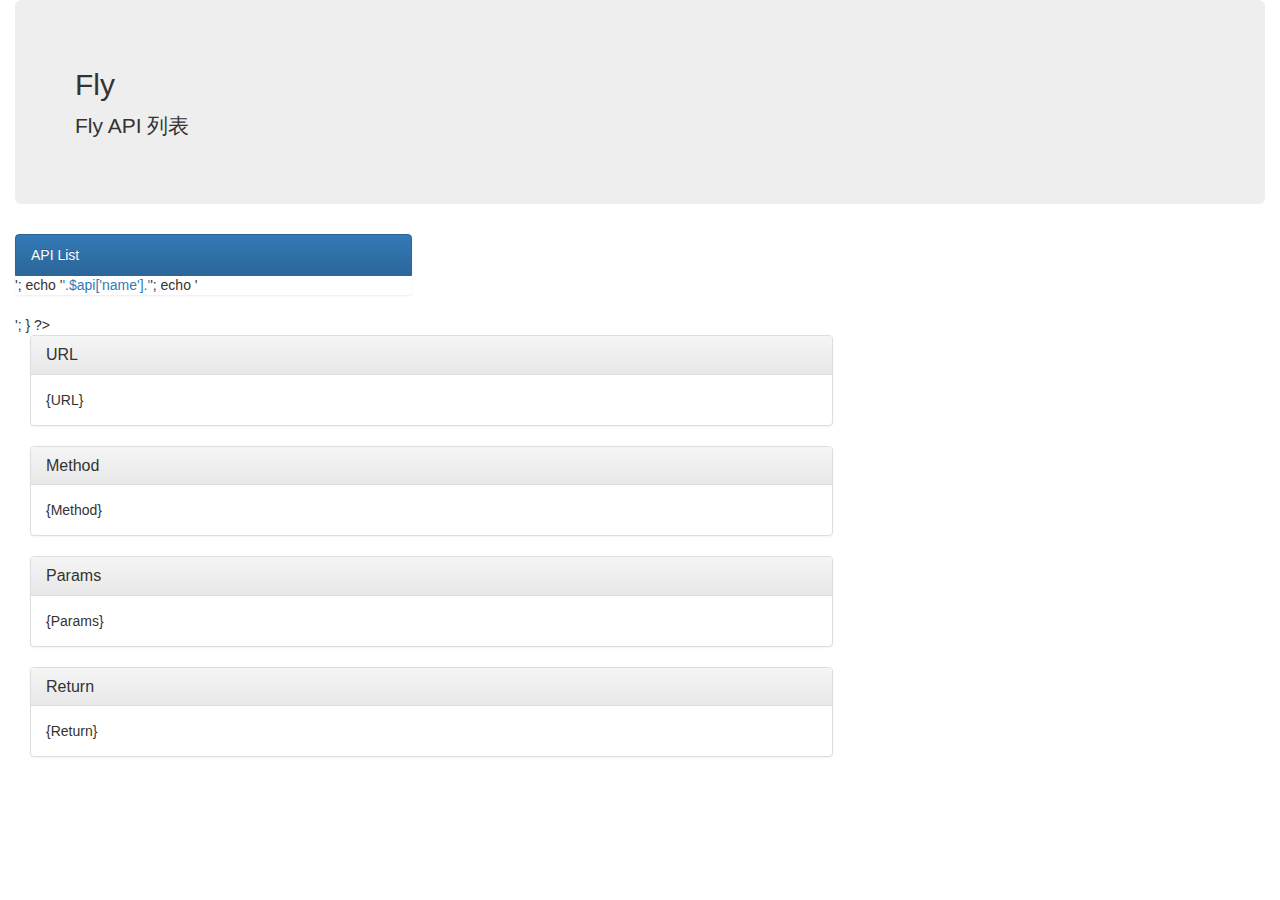
==== views/api.html @ 67641068 "初始化FLY分支，注册，登录" ====
<!DOCTYPE html>
<!--
To change this license header, choose License Headers in Project Properties.
To change this template file, choose Tools | Templates
and open the template in the editor.
-->
<html>
    <head>
	<title>TODO supply a title</title>
	<meta charset="UTF-8">
	<meta name="viewport" content="width=device-width, initial-scale=1.0">
	<!-- 新 Bootstrap 核心 CSS 文件 -->
	<link rel="stylesheet" href="/views/assets/css/bootstrap.min.css">

	<!-- 可选的Bootstrap主题文件（一般不用引入） -->
	<link rel="stylesheet" href="/views/assets/css/bootstrap-theme.min.css">

	<!-- jQuery文件。务必在bootstrap.min.js 之前引入 -->
	<script src="/views/assets/js/jquery.min.js"></script>

	<!-- 最新的 Bootstrap 核心 JavaScript 文件 -->
	<script src="/views/assets/js/bootstrap.min.js"></script>
    </head>
    <body>
	<div class="container-fluid">
	    <div class="row">
		<div class="col-md-12">
			<div class="jumbotron">
				<h2>
					Fly
				</h2>
				<p>
					Fly API 列表
				</p>
			</div>
		</div>
	    </div>
	    <div class="row">
		<div class="col-md-4">
			<div class="list-group">
				 <a href="#" class="list-group-item active">API List</a>
					<?php
					    foreach($apilist as $api)
					    {
						echo '<div class="list-group-item">';
						echo '<a href="#" onclick=show(this) id='.$api['module'].' >'.$api['name'].'</a>';
						echo '</div>';
					    }
					?>
			</div>
		</div>
		<div class="col-md-8">
			<div class="panel panel-default">
				<div class="panel-heading">
					<h3 class="panel-title">
						URL
					</h3>
				</div>
				<div class="panel-body" id="message_url">
					{URL}
				</div>
			</div>
			<div class="panel panel-default">
				<div class="panel-heading">
					<h3 class="panel-title">
						Method
					</h3>
				</div>
				<div class="panel-body" id="message_method">
					{Method}
				</div>
			</div>
			<div class="panel panel-default">
				<div class="panel-heading">
					<h3 class="panel-title">
						Params
					</h3>
				</div>
				<div class="panel-body" id="message_params">
					{Params}
				</div>
			</div>
			<div class="panel panel-default">
				<div class="panel-heading">
					<h3 class="panel-title">
						Return
					</h3>
				</div>
				<div class="panel-body" id="message_return">
					{Return}
				</div>
			</div>
		</div>
	</div>
</div>
	
	<script>
	    function show(obj)
	    {
		var apiurl = "/api/info/" + obj.id;
		$.ajax({
		    type: "GET",
		    url: apiurl,
		    success: function (data) {
			var dataObj = eval("("+data+")");
			//alert(dataObj.code);
			//alert(dataObj.message);
			var msg = dataObj.result;
			$('#message_url').html(msg.url);
			$('#message_method').html(msg.method); 
			$('#message_params').html(empty2null(msg.params)); 
			$('#message_return').html(empty2null(msg.return)); 
			
		    },
		    error: function (msg) {
			alert(msg);
		    }
		})
	    }
	    
	    function empty2null(str)
	    {
		
		if(str.length > 0){
		    var code = '<table class="table  table-hover table-condensed"><tr><th>Field</th><th>Comment</th></tr>';
		    for(var i=0; i< str.length; i++)
		    {
			code = code + '<tr><td>' +str[i].name + "</td><td>" + str[i].value + '</td></tr>';
		    }
		    return code+'</table>';
		}else{
		    return 'N/A';
		}
	    }
	</script>
    </body>
</html>
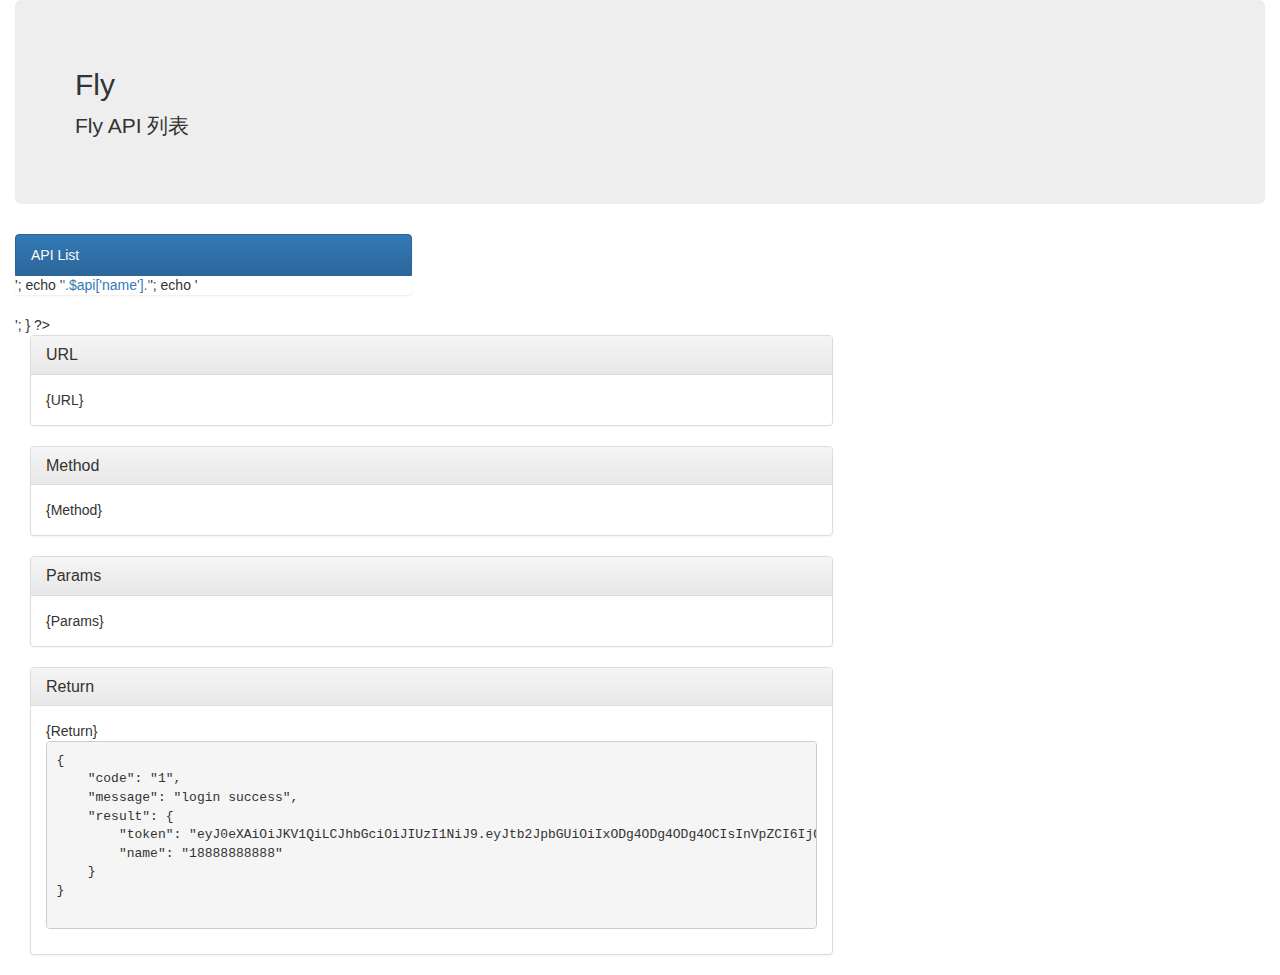
==== commit da90ae7d: "说明" ====
--- a/views/api.html
+++ b/views/api.html
@@ -6,7 +6,7 @@
 -->
 <html>
     <head>
-	<title>TODO supply a title</title>
+	<title>Fly API List</title>
 	<meta charset="UTF-8">
 	<meta name="viewport" content="width=device-width, initial-scale=1.0">
 	<!-- 新 Bootstrap 核心 CSS 文件 -->
@@ -88,6 +88,16 @@
 				</div>
 				<div class="panel-body" id="message_return">
 					{Return}
+					<pre>
+{
+    "code": "1",
+    "message": "login success",
+    "result": {
+        "token": "eyJ0eXAiOiJKV1QiLCJhbGciOiJIUzI1NiJ9.eyJtb2JpbGUiOiIxODg4ODg4ODg4OCIsInVpZCI6IjQiLCJpc3MiOiJodHRwOlwvXC93d3cucmVhZHRoaW5rc2hhcmUuY29tIiwiYXVkIjoiaHR0cDpcL1wvd3d3LnJlYWR0aGlua3NoYXJlLmNvbSIsImlhdCI6MTQ0NjQwMjIyNCwibmJmIjoxNDQ2NDAyMjI0fQ.Hb8U1DFkwCnzxRS13GkwNiXo6yI735rsjCf-cbGPgXA",
+        "name": "18888888888"
+    }
+}
+					</pre>
 				</div>
 			</div>
 		</div>
